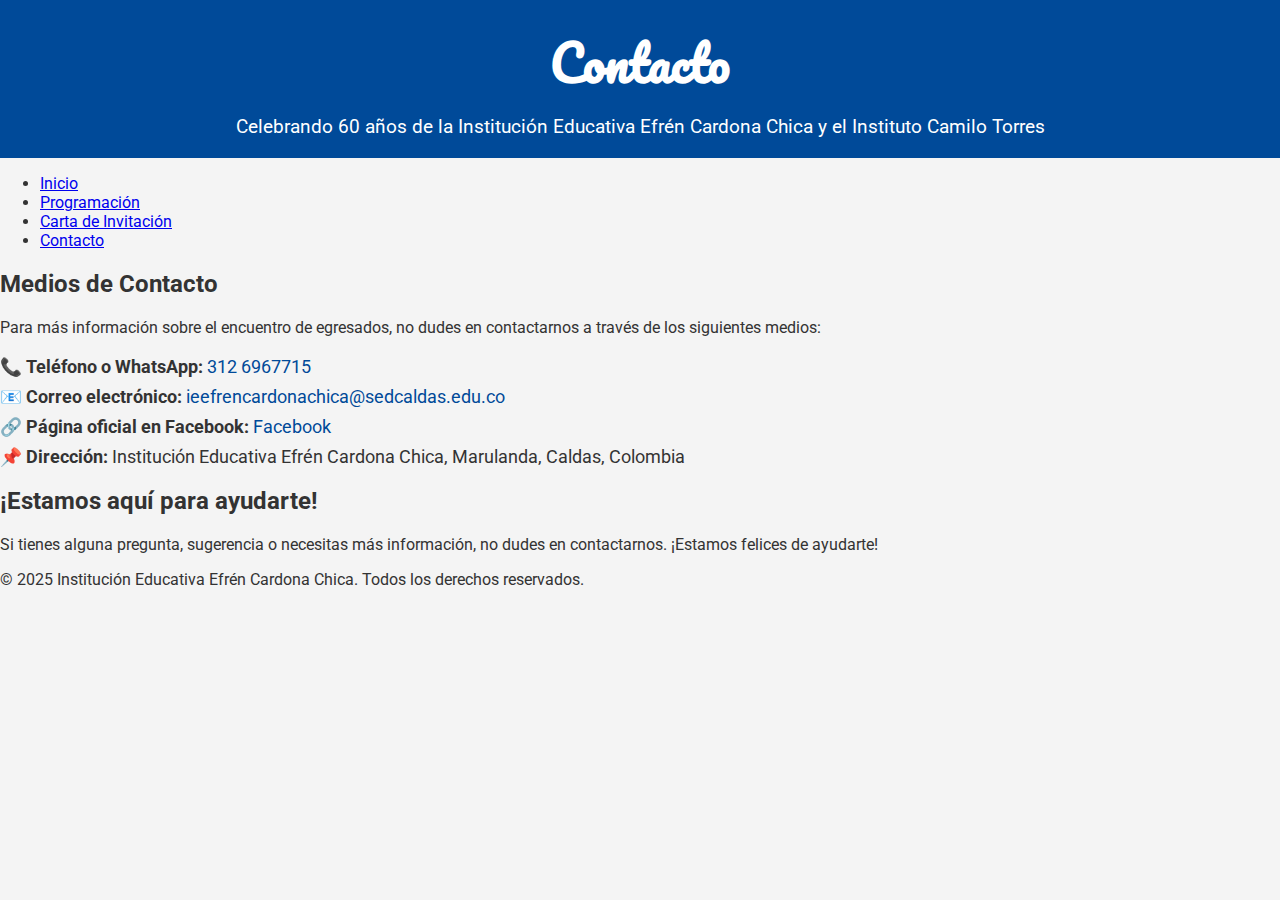
==== contacto.html @ 99117474 "s" ====
<!DOCTYPE html>
<html lang="es">
<head>
    <meta charset="UTF-8">
    <meta name="viewport" content="width=device-width, initial-scale=1.0">
    <title>Contacto - Encuentro 60 Años Efrén Cardona Chica y el Camilo Torres</title>
    <!-- Importar una fuente de Google Fonts -->
    <link href="https://fonts.googleapis.com/css2?family=Pacifico&family=Roboto:wght@400;700&display=swap" rel="stylesheet">
    <link rel="stylesheet" href="styles.css">
    <style>
        /* Estilos adicionales para la página de contacto */
        .contact-info {
            margin: 20px 0;
        }
        .contact-info ul {
            list-style: none;
            padding: 0;
        }
        .contact-info ul li {
            margin: 10px 0;
            font-size: 1.1rem;
        }
        .contact-info ul li a {
            color: #004a99;
            text-decoration: none;
        }
        .contact-info ul li a:hover {
            text-decoration: underline;
        }
    </style>
</head>
<body>
    <header>
        <h1>Contacto</h1>
        <p>Celebrando 60 años de la Institución Educativa Efrén Cardona Chica y el Instituto Camilo Torres</p>
    </header>

    <!-- Menú de Navegación -->
    <nav>
        <ul>
            <li><a href="index.html">Inicio</a></li>
            <li><a href="programacion.html">Programación</a></li>
            <li><a href="invitacion.html">Carta de Invitación</a></li>
            <li><a href="contacto.html">Contacto</a></li>
        </ul>
    </nav>

    <div class="container">
        <div class="info-section">
            <h2>Medios de Contacto</h2>
            <p>Para más información sobre el encuentro de egresados, no dudes en contactarnos a través de los siguientes medios:</p>

            <div class="contact-info">
                <ul>
                    <li>📞 <strong>Teléfono o WhatsApp:</strong> <a href="https://wa.me/573126967715" target="_blank">312 6967715</a></li>
                    <li>📧 <strong>Correo electrónico:</strong> <a href="mailto:ieefrencardonachica@sedcaldas.edu.co">ieefrencardonachica@sedcaldas.edu.co</a></li>
                    <li>🔗 <strong>Página oficial en Facebook:</strong> <a href="https://www.facebook.com/profile.php?id=100063985364885" target="_blank">Facebook</a></li>
                    <li>📌 <strong>Dirección:</strong> Institución Educativa Efrén Cardona Chica, Marulanda, Caldas, Colombia</li>
                </ul>
            </div>

            <div class="highlight-saludo">
                <h2>¡Estamos aquí para ayudarte!</h2>
                <p>Si tienes alguna pregunta, sugerencia o necesitas más información, no dudes en contactarnos. ¡Estamos felices de ayudarte!</p>
            </div>
        </div>
    </div>

    <div class="footer">
        <p>© 2025 Institución Educativa Efrén Cardona Chica. Todos los derechos reservados.</p>
    </div>
</body>
</html>
---- styles.css ----
body {
    font-family: 'Roboto', Arial, sans-serif;
    margin: 0;
    padding: 0;
    background-color: #f4f4f4;
    color: #333;
}

header {
    background-color: #004a99;
    color: white;
    padding: 20px;
    text-align: center;
}

header h1 {
    font-family: 'Pacifico', cursive;
    font-size: 3rem;
    margin: 0;
}

header p {
    font-size: 1.2rem;
    margin: 10px 0 0;
}

.gallery-container {
    display: flex;
    flex-wrap: wrap;
    gap: 10px;
    padding: 20px;
    justify-content: center;
}

.gallery-container img {
    max-width: 100%;
    height: 200px; /* Altura fija para las imágenes */
    width: auto;
    border-radius: 10px;
    box-shadow: 0 0 10px rgba(0, 0, 0, 0.1);
    transition: transform 0.3s ease, box-shadow 0.3s ease;
    cursor: pointer;
}

.gallery-container img:hover {
    transform: scale(1.05);
    box-shadow: 0 0 20px rgba(0, 0, 0, 0.2);
}

.gallery {
    display: flex;
    flex-wrap: wrap;
    gap: 10px;
    margin-top: 20px;
    justify-content: center; /* Centrar las fotos */
}

.gallery img {
    width: calc(33.33% - 10px); /* 3 fotos por fila (ajusta a 25% para 4 fotos) */
    height: 150px; /* Altura fija para las imágenes */
    object-fit: cover; /* Ajustar la imagen sin distorsionar */
    border-radius: 10px;
    box-shadow: 0 0 10px rgba(0,0,0,0.1);
    transition: transform 0.3s ease, box-shadow 0.3s ease;
    cursor: pointer;
}

.gallery img:hover {
    transform: scale(1.05);
    box-shadow: 0 0 20px rgba(0,0,0,0.2);
}
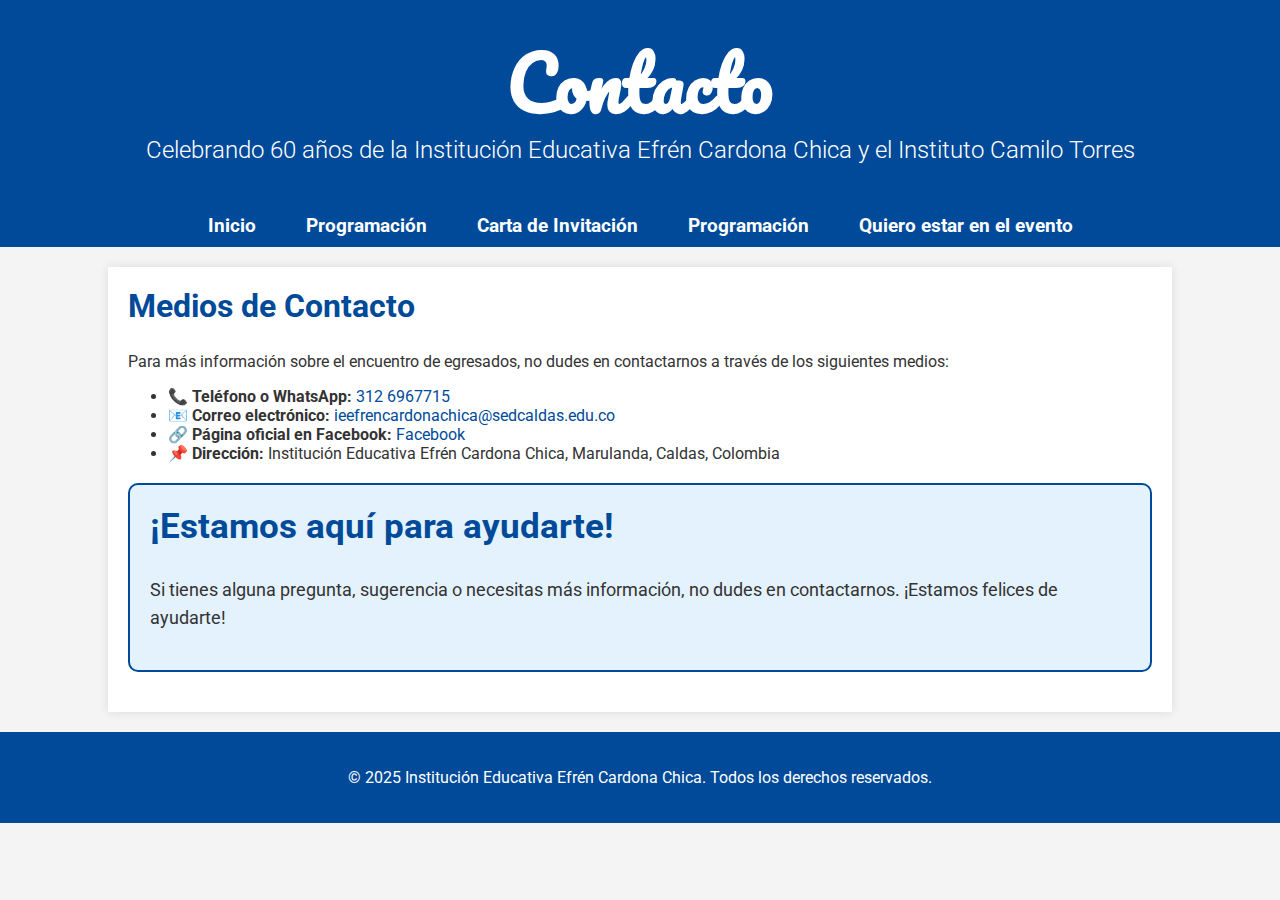
==== commit 2d127eb1: "z" ====
--- a/contacto.html
+++ b/contacto.html
@@ -7,27 +7,7 @@
     <!-- Importar una fuente de Google Fonts -->
     <link href="https://fonts.googleapis.com/css2?family=Pacifico&family=Roboto:wght@400;700&display=swap" rel="stylesheet">
     <link rel="stylesheet" href="styles.css">
-    <style>
-        /* Estilos adicionales para la página de contacto */
-        .contact-info {
-            margin: 20px 0;
-        }
-        .contact-info ul {
-            list-style: none;
-            padding: 0;
-        }
-        .contact-info ul li {
-            margin: 10px 0;
-            font-size: 1.1rem;
-        }
-        .contact-info ul li a {
-            color: #004a99;
-            text-decoration: none;
-        }
-        .contact-info ul li a:hover {
-            text-decoration: underline;
-        }
-    </style>
+    
 </head>
 <body>
     <header>
@@ -41,7 +21,8 @@
             <li><a href="index.html">Inicio</a></li>
             <li><a href="programacion.html">Programación</a></li>
             <li><a href="invitacion.html">Carta de Invitación</a></li>
-            <li><a href="contacto.html">Contacto</a></li>
+            <li><a href="programacion.html">Programación</a></li>
+            <li><a href="contacto.html">Quiero estar en el evento</a></li>
         </ul>
     </nav>
 
--- a/styles.css
+++ b/styles.css
@@ -68,4 +68,169 @@
 .gallery img:hover {
     transform: scale(1.05);
     box-shadow: 0 0 20px rgba(0,0,0,0.2);
-}+}
+
+        /* Estilos adicionales para la tabla */
+        table {
+            width: 100%;
+            border-collapse: collapse;
+            margin: 20px 0;
+        }
+        th, td {
+            padding: 12px;
+            text-align: left;
+            border: 1px solid #ddd;
+        }
+        th {
+            background-color: #004a99;
+            color: white;
+            font-weight: bold;
+        }
+        tr:nth-child(even) {
+            background-color: #f9f9f9;
+        }
+        tr:hover {
+            background-color: #f1f1f1;
+        }
+     
+
+       
+        nav {
+    background-color: #004a99;
+    padding: 10px 0;
+    text-align: center;
+}
+
+nav ul {
+    list-style: none;
+    margin: 0;
+    padding: 0;
+    display: flex;
+    justify-content: center;
+    gap: 20px;
+}
+
+nav ul li {
+    display: inline;
+}
+
+nav ul li a {
+    color: white;
+    text-decoration: none;
+    font-size: 1.2rem;
+    font-weight: bold;
+    padding: 10px 15px;
+    border-radius: 5px;
+    transition: background-color 0.3s ease;
+}
+
+nav ul li a:hover {
+    background-color: #003366;
+}
+        body {
+            font-family: 'Roboto', Arial, sans-serif;
+            margin: 0;
+            padding: 0;
+            background-color: #f4f4f4;
+            color: #333;
+        }
+        header {
+            background-color: #004a99;
+            color: white;
+            padding: 40px 20px;
+            text-align: center;
+        }
+        header h1 {
+            font-family: 'Pacifico', cursive;
+            font-size: 4.5rem;
+            margin: 0;
+            line-height: 1.2;
+        }
+        header p {
+            font-size: 1.5rem;
+            margin: 10px 0 0;
+            font-weight: 300;
+        }
+        .container {
+            width: 80%;
+            margin: 20px auto;
+            padding: 20px;
+            background-color: white;
+            box-shadow: 0 0 10px rgba(0,0,0,0.1);
+        }
+        h2 {
+            color: #004a99;
+            font-size: 2rem;
+            margin-top: 0;
+        }
+        a {
+            color: #004a99;
+            text-decoration: none;
+        }
+        a:hover {
+            text-decoration: underline;
+        }
+        .info-section {
+            margin-bottom: 20px;
+        }
+        .footer {
+            text-align: center;
+            padding: 20px;
+            background-color: #004a99;
+            color: white;
+            margin-top: 20px;
+        }
+        .gallery {
+            display: flex;
+            flex-wrap: wrap;
+            gap: 10px;
+            margin-top: 20px;
+            justify-content: center;
+        }
+        .gallery img {
+            width: calc(33.33% - 10px); /* 3 fotos por fila (ajusta a 25% para 4 fotos) */
+            height: 250px;
+            object-fit: cover;
+            border-radius: 10px;
+            box-shadow: 0 0 10px rgba(0,0,0,0.1);
+            transition: transform 0.3s ease, box-shadow 0.3s ease;
+            cursor: pointer;
+        }
+        .gallery img:hover {
+            transform: scale(1.05);
+            box-shadow: 0 0 20px rgba(0,0,0,0.2);
+        }
+        .highlight {
+            background-color: #fff3cd;
+            padding: 15px;
+            border-radius: 10px;
+            margin: 20px 0;
+            text-align: center;
+            font-size: 1.2rem;
+            color: #856404;
+        }
+        .highlight-saludo {
+            background-color: #e3f2fd; /* Fondo azul claro */
+            padding: 20px;
+            border-radius: 10px;
+            margin: 20px 0;
+            border: 2px solid #004a99; /* Borde azul */
+        }
+        .highlight-saludo h2 {
+            color: #004a99; /* Color azul para el título */
+            font-size: 2.2rem;
+            margin-top: 0;
+        }
+        .highlight-saludo p {
+            font-size: 1.1rem;
+            line-height: 1.6;
+        }
+        .mensaje-emotivo {
+            font-style: italic;
+            color: #004a99; /* Color azul para el mensaje emotivo */
+            margin-top: 15px;
+            padding: 10px;
+            background-color: #ffffff; /* Fondo blanco */
+            border-radius: 5px;
+            border-left: 4px solid #004a99; /* Borde izquierdo azul */
+        }
